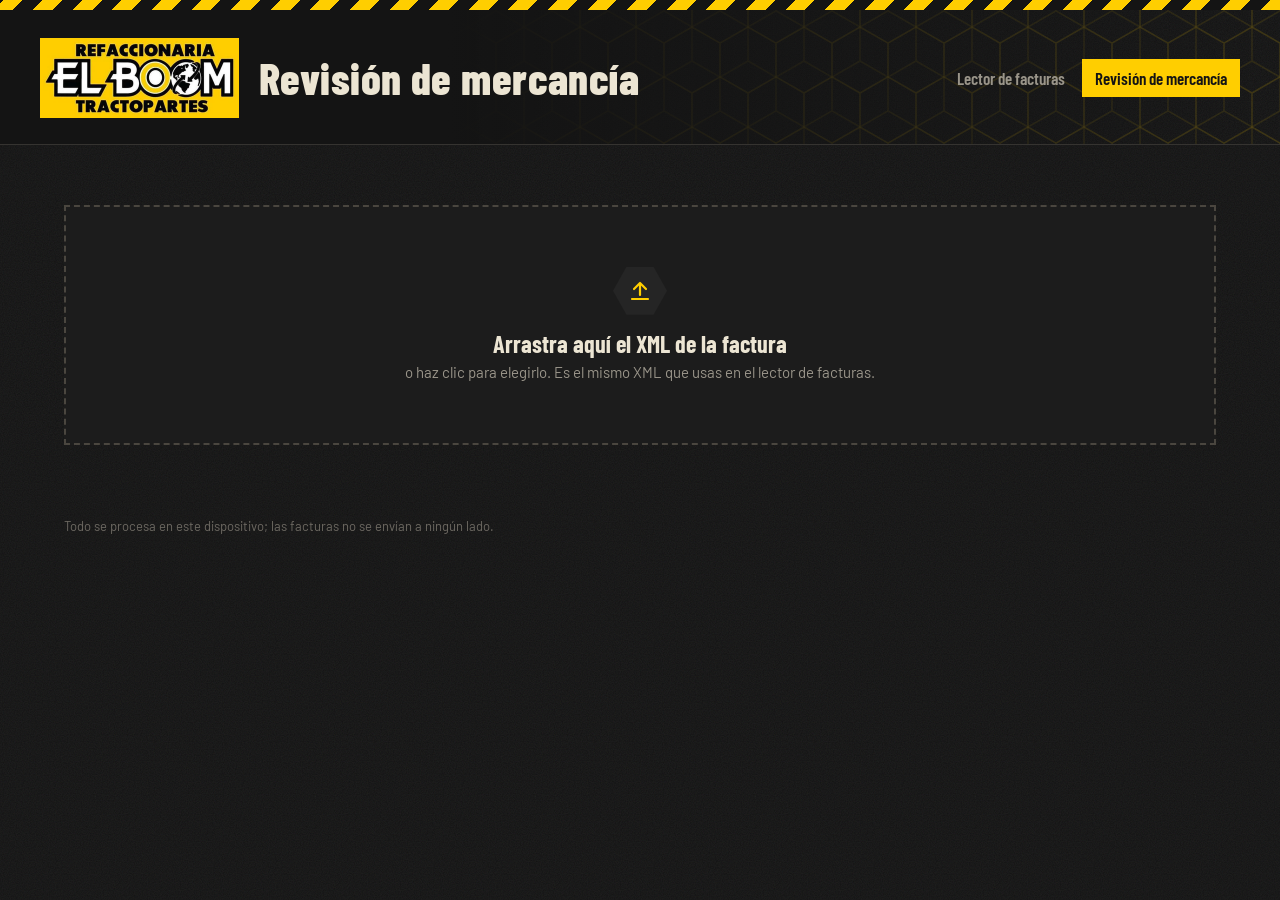
==== recibo.html @ 14dacd0c "Add files via upload" ====
<!DOCTYPE html>
<!--
  Revisión de mercancía | El Boom Tractopartes
  Segunda página de la app: cuenta la mercancía recibida contra la factura XML.
  Comparte estilos y lógica de lectura del CFDI con la página principal.
    - Estilos: css/estilos.css + css/recibo.css
    - Lógica:  js/*.js (se cargan al final, en orden)
-->
<html lang="es">
<head>
<meta charset="UTF-8">
<meta name="viewport" content="width=device-width, initial-scale=1">
<meta name="theme-color" content="#141414">
<link rel="manifest" href="manifest.webmanifest">
<link rel="icon" type="image/png" href="img/favicon.png">
<link rel="apple-touch-icon" href="img/apple-touch-icon.png">
<meta name="apple-mobile-web-app-capable" content="yes">
<meta name="apple-mobile-web-app-title" content="Revisión">
<title>Revisión de mercancía | El Boom Tractopartes</title>
<link rel="preconnect" href="https://fonts.googleapis.com">
<link rel="preconnect" href="https://fonts.gstatic.com" crossorigin>
<link href="https://fonts.googleapis.com/css2?family=Barlow+Condensed:wght@600;700;800&family=Barlow:wght@400;500;600&display=swap" rel="stylesheet">
<link rel="stylesheet" href="css/estilos.css">
<link rel="stylesheet" href="css/recibo.css">
</head>
<body>

<div class="franja" aria-hidden="true"></div>

<header class="cabecera">
  <div class="cabecera-in">
    <div class="marca">
      <img class="logo" src="img/logo-cabecera.png" alt="Refaccionaria El Boom Tractopartes" width="199" height="80">
      <h1>Revisión de mercancía</h1>
    </div>
    <div class="cabecera-der">
      <nav class="menu">
        <a href="index.html">Lector de facturas</a>
        <a href="recibo.html" aria-current="page">Revisión de mercancía</a>
      </nav>
      <button class="btn principal" id="btnInstalar" hidden>Instalar app</button>
    </div>
  </div>
</header>

<main>

  <!-- ============ PASO 1: CARGAR LA FACTURA ============ -->
  <section id="secCargar">
    <label id="zona" class="zona" for="entrada" tabindex="0">
      <div class="icono" aria-hidden="true">
        <svg width="24" height="24" viewBox="0 0 24 24" fill="none" stroke="currentColor" stroke-width="2.2" stroke-linecap="round" stroke-linejoin="round"><path d="M12 16V4M6 10l6-6 6 6M4 20h16"/></svg>
      </div>
      <div>
        <strong>Arrastra aquí el XML de la factura</strong><br>
        <span>o haz clic para elegirlo. Es el mismo XML que usas en el lector de facturas.</span>
      </div>
      <input type="file" id="entrada" accept=".xml,text/xml,application/xml" hidden>
    </label>
    <div id="avisos" class="avisos"></div>

    <!-- Revisiones empezadas que se pueden continuar -->
    <div id="pendientes" hidden>
      <div class="titulo"><div class="num">•</div><h2>Revisiones sin terminar</h2></div>
      <p class="nota">Puedes continuar donde te quedaste, aunque hayas cerrado la app.</p>
      <div id="listaPendientes" class="facturas"></div>
    </div>
  </section>

  <!-- ============ PASO 2: CONTAR ============ -->
  <section id="secContar" hidden>

    <!-- Datos de la factura y avance -->
    <div class="encabezado-conteo">
      <div>
        <strong id="provConteo"></strong>
        <span id="datosConteo" class="muted"></span>
      </div>
      <button class="btn discreto" id="btnCerrar">Cerrar revisión</button>
    </div>

    <div class="barra-avance"><div id="avance"></div></div>
    <div id="marcador" class="marcador"></div>

    <!-- Escaneo -->
    <div class="escaneo">
      <label class="campo-escaneo">
        <span class="etiqueta">Escanea o teclea el código</span>
        <input type="text" id="campoCodigo" autocomplete="off" autocapitalize="off"
               autocorrect="off" spellcheck="false" inputmode="text"
               placeholder="Dispara la pistola aquí…">
      </label>
      <button class="btn" id="btnCamara" hidden>Usar cámara</button>
    </div>
    <p id="ultimo" class="ultimo" hidden></p>

    <!-- Cámara -->
    <div id="cajaCamara" class="caja-camara" hidden>
      <video id="video" playsinline muted></video>
      <div class="mira" aria-hidden="true"></div>
      <button class="btn" id="btnApagarCamara">Apagar cámara</button>
    </div>

    <!-- Filtros y lista de artículos -->
    <div class="filtros" role="group" aria-label="Filtrar artículos">
      <button class="chip-filtro activo" data-filtro="todas">Todas</button>
      <button class="chip-filtro" data-filtro="pendientes">Pendientes</button>
      <button class="chip-filtro" data-filtro="completas">Completas</button>
      <button class="chip-filtro" data-filtro="diferencias">Con diferencia</button>
      <input type="search" id="buscar" placeholder="Buscar código o descripción" aria-label="Buscar artículo">
    </div>

    <div id="listaPartidas" class="partidas"></div>

    <!-- Mercancía que no viene en la factura -->
    <div id="cajaSobrantes" hidden>
      <div class="titulo"><div class="num">!</div><h2>No viene en la factura</h2></div>
      <div id="listaSobrantes" class="partidas"></div>
    </div>

    <div class="acciones-final">
      <button class="btn principal" id="btnReporte">Descargar reporte</button>
      <button class="btn" id="btnCopiarReporte">Copiar reporte</button>
      <button class="btn discreto" id="btnReiniciar">Reiniciar conteo</button>
    </div>
  </section>
</main>

<!-- ============ VENTANA: CÓDIGO NO RECONOCIDO ============ -->
<div id="ventana" class="ventana" hidden role="dialog" aria-modal="true" aria-labelledby="ventanaTitulo">
  <div class="ventana-caja">
    <h2 id="ventanaTitulo">Código no reconocido</h2>
    <p>Leí <strong id="codigoLeido" class="codigo"></strong> y no coincide con ningún artículo de la factura.</p>
    <p class="nota">Elige a qué artículo corresponde y lo recordaré para las próximas facturas de este proveedor.</p>
    <input type="search" id="buscarVentana" placeholder="Buscar artículo…" aria-label="Buscar artículo">
    <div id="opcionesVentana" class="opciones"></div>
    <div class="ventana-botones">
      <button class="btn" id="btnNoEsta">No está en la factura</button>
      <button class="btn discreto" id="btnCancelar">Cancelar</button>
    </div>
  </div>
</div>

<div id="anuncio" class="solo-lector" aria-live="polite"></div>

<footer>Todo se procesa en este dispositivo; las facturas no se envían a ningún lado.</footer>

<!-- El orden importa: cada archivo usa funciones de los anteriores -->
<script src="js/utilidades.js"></script>
<script src="js/campos.js"></script>
<script src="js/cfdi.js"></script>
<script src="js/xlsx.js"></script>
<script src="js/recibo-conteo.js"></script>
<script src="js/recibo-escaner.js"></script>
<script src="js/recibo-app.js"></script>
<script src="js/pwa.js"></script>
</body>
</html>
---- css/estilos.css ----
/* =========================================================
   estilos.css
   Lector de facturas XML | El Boom Tractopartes

   Identidad: negro + amarillo del logo (#FFCE00), hexágonos,
   franja de advertencia y textura grunge sutil.

   Índice:
     1. Variables (colores y tipografías)  ← cambia aquí la paleta
     2. Base y textura
     3. Cabecera (franja, logo, título)
     4. Zona de carga
     5. Secciones y títulos con hexágono
     6. Tarjetas de facturas
     7. Selectores de columnas y "Agregar columna"
     8. Tablas
     9. Resultado y botones
    10. Adaptación a celular
   ========================================================= */

/* ---------- 1. Variables ---------- */
:root {
  --negro: #141414;
  --panel: #1c1c1c;
  --panel-2: #252525;
  --linea: #353330;
  --oro: #FFCE00;         /* amarillo del logo */
  --oro-claro: #FFDD55;
  --hueso: #ECE5D3;
  --gris: #9A958A;
  --rojo: #E0664F;
  --azul: #7FA7C4;
  --verde: #8DBB5A;
  --display: "Barlow Condensed", "Arial Narrow", "Roboto Condensed", sans-serif;
  --texto: "Barlow", "Segoe UI", Arial, sans-serif;
}
/* ---------- 2. Base y textura ---------- */
* { box-sizing: border-box; }
html, body { margin: 0; }
body {
  background: var(--negro);
  color: var(--hueso);
  font-family: var(--texto);
  font-size: 15px;
  line-height: 1.45;
  min-height: 100vh;
}
/* textura grunge sutil */
body::before {
  content: "";
  position: fixed; inset: 0;
  pointer-events: none;
  opacity: .07;
  background-image: url("data:image/svg+xml,%3Csvg xmlns='http://www.w3.org/2000/svg' width='220' height='220'%3E%3Cfilter id='n'%3E%3CfeTurbulence type='fractalNoise' baseFrequency='.85' numOctaves='3' stitchTiles='stitch'/%3E%3C/filter%3E%3Crect width='100%25' height='100%25' filter='url(%23n)'/%3E%3C/svg%3E");
  z-index: 0;
}
body > * { position: relative; z-index: 1; }
:focus-visible { outline: 3px solid var(--oro-claro); outline-offset: 2px; }
[hidden] { display: none !important; }

/* ---------- 3. Cabecera ---------- */
/* franja de advertencia */
.franja {
  height: 10px;
  background: repeating-linear-gradient(-45deg, var(--oro) 0 14px, var(--negro) 14px 28px);
}

/* cabecera */
.cabecera {
  padding: 28px 24px 26px;
  border-bottom: 1px solid var(--linea);
  background:
    linear-gradient(90deg, var(--negro) 35%, transparent),
    url("data:image/svg+xml,%3Csvg xmlns='http://www.w3.org/2000/svg' width='56' height='100'%3E%3Cpath d='M28 66L0 50L0 16L28 0L56 16L56 50L28 66L28 100' fill='none' stroke='%23FFCE00' stroke-opacity='.16' stroke-width='1.5'/%3E%3Cpath d='M28 0L28 34L0 50L0 84L28 100L56 84L56 50L28 34' fill='none' stroke='%23FFCE00' stroke-opacity='.1' stroke-width='1.5'/%3E%3C/svg%3E") right center / 56px 100px repeat;
}
.cabecera-in { max-width: 1200px; margin: 0 auto; display: flex; flex-wrap: wrap; align-items: center; gap: 18px 32px; justify-content: space-between; }
.marca { display: flex; align-items: center; gap: 20px; flex-wrap: wrap; }
.hex {
  width: 64px; height: 56px;
  background: var(--oro);
  clip-path: polygon(25% 0, 75% 0, 100% 50%, 75% 100%, 25% 100%, 0 50%);
  display: grid; place-items: center;
  font-family: var(--display); font-weight: 800; font-size: 34px; color: var(--negro);
}
.logo { display: block; height: 80px; width: auto; }
.cabecera-der { display: flex; align-items: center; gap: 16px; flex-wrap: wrap; }
.empresa { margin: 0; font-family: var(--display); font-weight: 600; font-size: 17px; color: var(--oro); letter-spacing: .02em; }
h1 { margin: 0; font-family: var(--display); font-weight: 800; font-size: clamp(30px, 5vw, 44px); line-height: 1; letter-spacing: .01em; }
.lema { margin: 0; max-width: 40ch; color: var(--gris); }

main { max-width: 1200px; margin: 0 auto; padding: 26px 24px 60px; }

/* ---------- 4. Zona de carga ---------- */
.zona {
  display: flex; flex-direction: column; align-items: center; justify-content: center; gap: 6px;
  min-height: 240px;
  border: 2px dashed #4a463f;
  background: var(--panel);
  cursor: pointer;
  text-align: center;
  padding: 28px;
  transition: border-color .15s, background .15s;
}
.zona:hover, .zona.encima { border-color: var(--oro); background: #221f17; }
.zona .icono { width: 54px; height: 48px; background: var(--panel-2); clip-path: polygon(25% 0, 75% 0, 100% 50%, 75% 100%, 25% 100%, 0 50%); display: grid; place-items: center; color: var(--oro); margin-bottom: 6px; }
.zona strong { font-family: var(--display); font-size: 24px; font-weight: 700; }
.zona span { color: var(--gris); }
.zona.compacta { min-height: 0; flex-direction: row; gap: 12px; padding: 14px 18px; justify-content: flex-start; text-align: left; }
.zona.compacta .icono { width: 36px; height: 32px; margin: 0; }
.zona.compacta .icono svg { width: 18px; height: 18px; }
.zona.compacta strong { font-size: 18px; }

.avisos { margin-top: 12px; display: grid; gap: 6px; }
.aviso { border-left: 4px solid var(--rojo); background: #2a1c19; padding: 8px 12px; font-size: 14px; }

/* ---------- 5. Secciones ---------- */
section { margin-top: 34px; }
.titulo { display: flex; align-items: center; gap: 12px; margin: 0 0 14px; }
.titulo .num {
  width: 34px; height: 30px; flex: none;
  background: var(--oro); color: var(--negro);
  clip-path: polygon(25% 0, 75% 0, 100% 50%, 75% 100%, 25% 100%, 0 50%);
  display: grid; place-items: center;
  font-family: var(--display); font-weight: 800; font-size: 18px;
}
.titulo h2 { margin: 0; font-family: var(--display); font-weight: 700; font-size: 26px; line-height: 1.1; }
.nota { margin: -6px 0 14px; color: var(--gris); font-size: 14px; }

/* ---------- 6. Tarjetas de facturas ---------- */
.facturas { display: flex; gap: 12px; overflow-x: auto; padding-bottom: 6px; }
.factura { position: relative; flex: 0 0 250px; }
.factura-sel {
  width: 100%; height: 100%;
  text-align: left; font: inherit; color: inherit;
  background: var(--panel); border: 1px solid var(--linea); border-top: 4px solid var(--linea);
  padding: 12px 34px 12px 14px; cursor: pointer;
  display: flex; flex-direction: column; gap: 2px;
}
.factura-sel:hover { border-top-color: #6b5a26; }
.factura.activa .factura-sel { border-top-color: var(--oro); background: #211e17; }
.factura-sel strong { font-family: var(--display); font-size: 18px; line-height: 1.15; }
.factura-sel span { color: var(--gris); font-size: 13px; }
.factura-sel .cuenta { color: var(--oro-claro); font-weight: 600; margin-top: 4px; }
.quitar {
  position: absolute; top: 8px; right: 6px;
  width: 26px; height: 26px; border: 0; background: transparent; color: var(--gris);
  font-size: 20px; line-height: 1; cursor: pointer;
}
.quitar:hover { color: var(--rojo); }

/* ---------- 7. Selectores de columnas ---------- */
.selectores { display: grid; grid-template-columns: repeat(auto-fill, minmax(230px, 1fr)); gap: 12px; margin-bottom: 12px; }
.selector { background: var(--panel); border: 1px solid var(--linea); border-left: 5px solid var(--c); padding: 12px; display: block; }
.chip { display: inline-block; background: var(--c); color: var(--negro); font-weight: 600; font-size: 13px; padding: 1px 8px; }
.selector select {
  display: block; width: 100%; margin-top: 8px;
  background: var(--panel-2); color: var(--hueso);
  border: 1px solid #45423c; padding: 9px 10px; font: inherit;
}
/* cabecera de cada columna: nombre + botón quitar */
.selector-cab { display: flex; align-items: center; justify-content: space-between; gap: 8px; }
.quitar-campo {
  width: 26px; height: 26px; border: 0; background: transparent; color: var(--gris);
  font-size: 20px; line-height: 1; cursor: pointer;
}
.quitar-campo:hover { color: var(--rojo); }
.quitar-campo:disabled { opacity: .25; cursor: not-allowed; }

/* tarjeta para agregar columna */
.selector.agregar { border: 2px dashed #4a463f; background: transparent; }
.agregar-titulo { font-family: var(--display); font-weight: 700; font-size: 17px; color: var(--oro); }
.agregar-fila { display: flex; gap: 8px; margin-top: 8px; }
.agregar-fila select { margin-top: 0; flex: 1; min-width: 0; }
.agregar-fila .btn { padding: 8px 12px; }

.check { display: flex; align-items: center; gap: 10px; margin: 4px 0 14px; cursor: pointer; font-size: 14px; }
.check input { width: 18px; height: 18px; accent-color: var(--oro); }
.check small { color: var(--gris); }

/* ---------- 8. Tablas ---------- */
.tabla-caja { overflow: auto; max-height: 420px; border: 1px solid var(--linea); background: var(--panel); }
.tabla-caja.alta { max-height: 560px; }
table { border-collapse: collapse; width: 100%; font-size: 14px; }
th {
  position: sticky; top: 0; z-index: 1;
  background: var(--panel-2); color: var(--hueso);
  text-align: left; font-family: var(--display); font-weight: 600; font-size: 15px;
  padding: 8px 12px; white-space: nowrap; vertical-align: bottom;
  border-bottom: 2px solid var(--oro);
}
th .chip { display: block; width: fit-content; margin-bottom: 4px; font-family: var(--texto); font-size: 12px; }
td { padding: 7px 12px; border-top: 1px solid #2b2926; vertical-align: top; }
tbody tr:hover td { background-color: rgba(255,255,255,.03); }
.num-col { text-align: right; font-variant-numeric: tabular-nums; white-space: nowrap; }
.idx { color: #6d6962; text-align: right; width: 44px; }
.codigo { font-weight: 600; white-space: nowrap; color: var(--oro-claro); }
.malo { color: var(--rojo); font-weight: 600; }
.muted { color: var(--gris); }

/* ---------- 9. Resultado y botones ---------- */
.barra { display: flex; flex-wrap: wrap; align-items: center; justify-content: space-between; gap: 12px; margin-bottom: 12px; }
.total { font-family: var(--display); font-size: 22px; font-weight: 700; }
.total span { font-family: var(--texto); font-size: 14px; font-weight: 400; color: var(--gris); margin-left: 6px; }
.acciones { display: flex; flex-wrap: wrap; align-items: center; gap: 8px; }
.btn {
  font: 600 15px var(--texto);
  padding: 10px 16px; border: 1px solid #4a463f; background: var(--panel); color: var(--hueso); cursor: pointer;
}
.btn:hover { border-color: var(--oro); }
.btn.principal { background: var(--oro); border-color: var(--oro); color: var(--negro); }
.btn.principal:hover { background: var(--oro-claro); }
.btn.discreto { background: transparent; border-color: transparent; color: var(--gris); }
.btn.discreto:hover { color: var(--rojo); }
.alerta { border-left: 4px solid var(--oro); background: #241f12; padding: 8px 12px; margin-bottom: 12px; font-size: 14px; }

footer { max-width: 1200px; margin: 0 auto; padding: 0 24px 30px; color: #6d6962; font-size: 13px; }

/* ---------- 10. Celular ---------- */
@media (max-width: 760px) {
  .logo { height: 60px; }
  
  .cabecera, main { padding-left: 16px; padding-right: 16px; }
}
@media (prefers-reduced-motion: reduce) { * { transition: none !important; } }

/* casilla dentro de la barra de acciones */
.check.en-barra { margin: 0 8px 0 0; }

/* columnas calculadas: en lugar de selector muestran cómo se calculan */
.calculado-nota { margin: 8px 0 0; font-size: 13px; color: var(--gris); line-height: 1.35; }

/* =========================================================
   Acomodar columnas arrastrando (ver js/ordenar.js)
   ========================================================= */

/* asa: nombre de la columna con puntitos; de aquí se arrastra */
.asa {
  display: flex; align-items: center; gap: 8px;
  background: transparent; border: 0; color: inherit; font: inherit;
  padding: 4px 8px 4px 0; margin: -4px 0;
  cursor: grab;
  touch-action: none;          /* en celular, arrastrar no mueve la página */
}
.grip {
  width: 10px; height: 16px; flex: none;
  background-image: radial-gradient(circle, #8a857b 1.4px, transparent 1.7px);
  background-size: 5px 5.33px;
}
.asa:hover .grip, .asa:focus-visible .grip {
  background-image: radial-gradient(circle, var(--oro) 1.4px, transparent 1.7px);
}

/* lugar que ocupará la tarjeta mientras se arrastra */
.selector.hueco { opacity: .35; border-style: dashed; }

/* copia de la tarjeta que sigue al puntero */
.selector.fantasma {
  position: fixed; z-index: 50; margin: 0;
  pointer-events: none;
  background: var(--panel-2);
  box-shadow: 0 16px 34px rgba(0, 0, 0, .6);
  transform: rotate(-1.5deg) scale(1.03);
}
body.arrastrando, body.arrastrando * { cursor: grabbing !important; user-select: none; }

/* texto solo para lectores de pantalla */
.solo-lector {
  position: absolute; width: 1px; height: 1px; overflow: hidden;
  clip: rect(0 0 0 0); white-space: nowrap;
}

/* insignia en la tarjeta de factura (ej. "Nota de crédito") */
.insignia {
  display: inline-block; margin-left: 6px; padding: 0 6px;
  background: var(--rojo); color: var(--negro);
  font-size: 11px; font-weight: 600; text-transform: uppercase; letter-spacing: .03em;
}
---- css/recibo.css ----
/* =========================================================
   recibo.css
   Estilos de la página "Revisión de mercancía".
   Complementa a estilos.css (colores y tipografías vienen de ahí).

   Pensado para usarse de pie en el almacén: textos grandes,
   botones amplios y colores que se distinguen de un vistazo.
   ========================================================= */

/* ---------- menú entre páginas ---------- */
.menu { display: flex; gap: 4px; flex-wrap: wrap; }
.menu a {
  color: var(--gris); text-decoration: none;
  font-family: var(--display); font-size: 17px; font-weight: 600;
  padding: 6px 12px; border: 1px solid transparent;
}
.menu a:hover { color: var(--hueso); border-color: var(--linea); }
.menu a[aria-current] { color: var(--negro); background: var(--oro); }

/* ---------- encabezado del conteo ---------- */
.encabezado-conteo {
  display: flex; flex-wrap: wrap; align-items: center; justify-content: space-between;
  gap: 10px; margin-bottom: 10px;
}
.encabezado-conteo strong { font-family: var(--display); font-size: 24px; display: block; }
.encabezado-conteo .muted { font-size: 14px; }

/* ---------- avance ---------- */
.barra-avance { height: 12px; background: var(--panel-2); border: 1px solid var(--linea); }
.barra-avance > div { height: 100%; width: 0; background: var(--oro); transition: width .25s; }

.marcador { display: flex; flex-wrap: wrap; gap: 10px 22px; margin: 10px 0 18px; }
.marcador div { line-height: 1.15; }
.marcador b { display: block; font-family: var(--display); font-size: 26px; font-weight: 700; }
.marcador span { font-size: 13px; color: var(--gris); text-transform: uppercase; letter-spacing: .04em; }
.marcador .falta b { color: var(--rojo); }
.marcador .sobra b { color: #E39B5A; }
.marcador .listo b { color: var(--verde); }

/* ---------- escaneo ---------- */
.escaneo { display: flex; gap: 10px; align-items: flex-end; flex-wrap: wrap; margin-bottom: 8px; }
.campo-escaneo { flex: 1 1 320px; }
.campo-escaneo .etiqueta {
  display: block; font-size: 13px; color: var(--gris);
  text-transform: uppercase; letter-spacing: .04em; margin-bottom: 4px;
}
#campoCodigo {
  width: 100%; padding: 14px 16px;
  background: var(--panel); color: var(--hueso);
  border: 2px solid var(--oro);
  font-family: var(--display); font-size: 26px; letter-spacing: .04em;
}
#campoCodigo::placeholder { color: #6d6962; letter-spacing: 0; font-size: 20px; }
#btnCamara, #btnApagarCamara { padding: 14px 18px; }

.ultimo { margin: 0 0 12px; font-size: 15px; }
.ultimo.ok { color: var(--verde); }
.ultimo.malo { color: var(--rojo); }

/* ---------- cámara ---------- */
.caja-camara { position: relative; margin-bottom: 14px; background: #000; max-width: 520px; }
.caja-camara video { display: block; width: 100%; max-height: 320px; object-fit: cover; }
.caja-camara .mira {
  position: absolute; left: 10%; right: 10%; top: 35%; height: 30%;
  border: 2px solid var(--oro); box-shadow: 0 0 0 2000px rgba(0, 0, 0, .35);
}
.caja-camara .btn { position: absolute; right: 10px; bottom: 10px; }

/* ---------- filtros ---------- */
.filtros { display: flex; flex-wrap: wrap; gap: 8px; align-items: center; margin-bottom: 12px; }
.chip-filtro {
  background: var(--panel); color: var(--hueso); border: 1px solid var(--linea);
  padding: 8px 14px; font: 600 14px var(--texto); cursor: pointer;
}
.chip-filtro:hover { border-color: var(--oro); }
.chip-filtro.activo { background: var(--oro); border-color: var(--oro); color: var(--negro); }
#buscar, #buscarVentana {
  flex: 1 1 200px; min-width: 0;
  background: var(--panel-2); color: var(--hueso);
  border: 1px solid #45423c; padding: 8px 10px; font: inherit;
}

/* ---------- lista de artículos ---------- */
.partidas { display: grid; gap: 8px; margin-bottom: 22px; }
.partida {
  display: flex; align-items: center; gap: 14px; flex-wrap: wrap;
  background: var(--panel); border: 1px solid var(--linea);
  border-left: 6px solid var(--gris);
  padding: 10px 14px;
}
.partida.pendiente { border-left-color: #55514a; }
.partida.parcial   { border-left-color: var(--oro); }
.partida.completa  { border-left-color: var(--verde); background: #1a1f16; }
.partida.sobra     { border-left-color: #E39B5A; background: #211c14; }
.partida.nueva { animation: destello .6s ease; }
@keyframes destello { from { background: #2c3320; } }

.partida .datos { flex: 1 1 260px; min-width: 0; }
.partida .codigo { font-family: var(--display); font-size: 22px; color: var(--oro-claro); letter-spacing: .02em; }
.partida .desc { font-size: 13px; color: var(--gris); overflow-wrap: anywhere; }
.partida .cuenta {
  font-family: var(--display); font-size: 30px; font-weight: 700;
  min-width: 108px; text-align: right; font-variant-numeric: tabular-nums;
}
.partida .cuenta small { font-size: 18px; color: var(--gris); font-weight: 600; }
.partida.completa .cuenta { color: var(--verde); }
.partida.sobra .cuenta { color: #E39B5A; }
.partida .mas-menos { display: flex; gap: 6px; }
.partida .mas-menos button {
  width: 46px; height: 46px;
  background: var(--panel-2); color: var(--hueso); border: 1px solid #45423c;
  font: 700 24px var(--texto); line-height: 1; cursor: pointer;
}
.partida .mas-menos button:hover { border-color: var(--oro); }
.vacio { color: var(--gris); padding: 18px; text-align: center; border: 1px dashed var(--linea); }

.acciones-final { display: flex; flex-wrap: wrap; gap: 8px; margin-bottom: 30px; }

/* ---------- ventana de código no reconocido ---------- */
.ventana {
  position: fixed; inset: 0; z-index: 60;
  background: rgba(0, 0, 0, .72);
  display: flex; align-items: center; justify-content: center; padding: 16px;
}
.ventana-caja {
  background: var(--panel); border: 1px solid var(--linea); border-top: 5px solid var(--rojo);
  padding: 20px; width: min(620px, 100%); max-height: 88vh; overflow: auto;
}
.ventana-caja h2 { font-family: var(--display); font-size: 26px; margin: 0 0 10px; }
.ventana-caja p { margin: 0 0 10px; }
.ventana-caja .codigo { font-family: var(--display); font-size: 22px; color: var(--oro-claro); }
.opciones { display: grid; gap: 6px; margin: 12px 0; max-height: 40vh; overflow: auto; }
.opciones button {
  text-align: left; background: var(--panel-2); color: var(--hueso);
  border: 1px solid #45423c; padding: 10px 12px; font: inherit; cursor: pointer;
}
.opciones button:hover { border-color: var(--oro); }
.opciones .cod { font-family: var(--display); font-size: 18px; color: var(--oro-claro); }
.opciones .det { font-size: 13px; color: var(--gris); }
.ventana-botones { display: flex; gap: 8px; flex-wrap: wrap; }

/* ---------- celular ---------- */
@media (max-width: 620px) {
  .partida .cuenta { min-width: 84px; font-size: 26px; }
  .partida .mas-menos button { width: 52px; height: 52px; }
  .marcador b { font-size: 22px; }
  .menu a { font-size: 15px; padding: 5px 9px; }
}
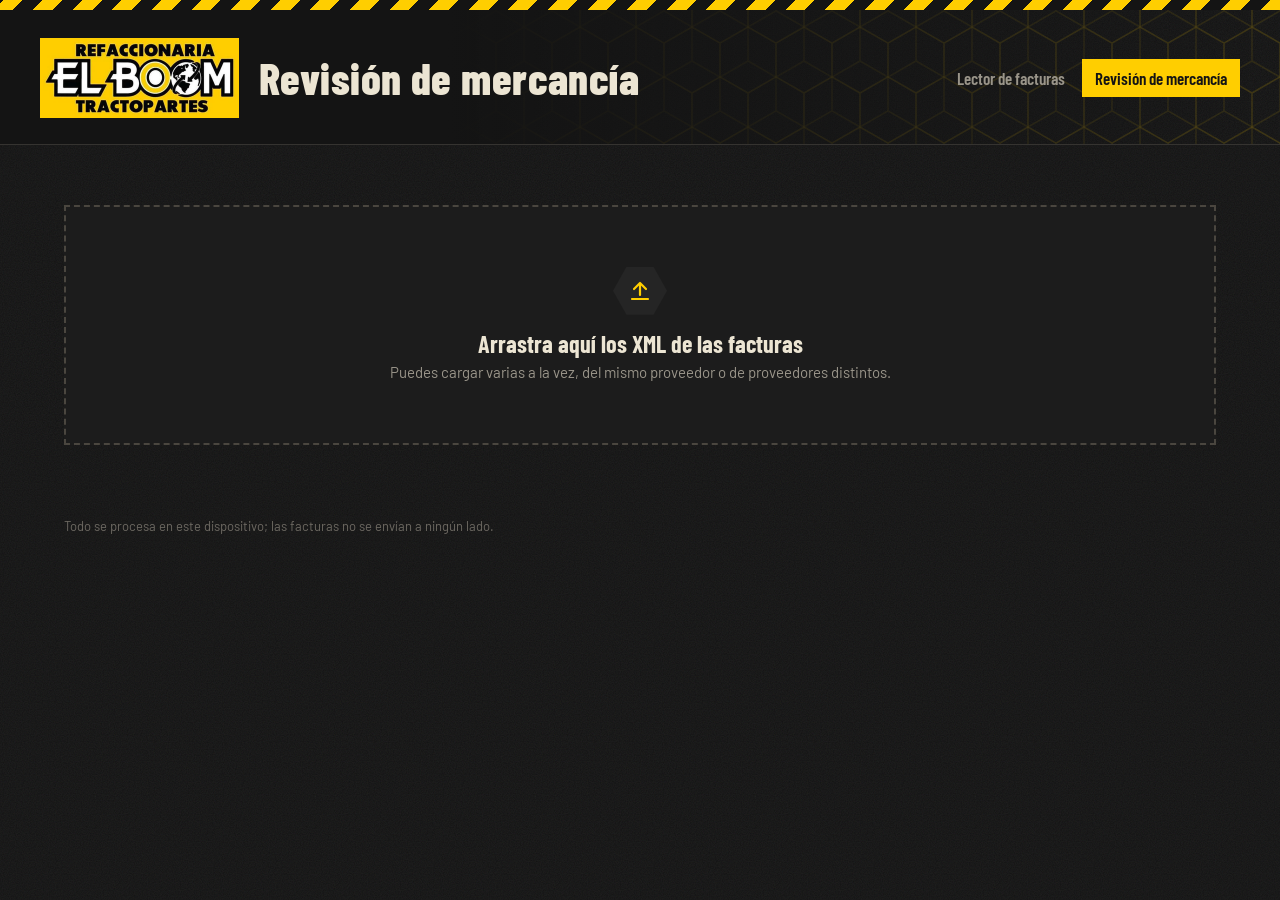
==== commit 62ce4648: "Add files via upload" ====
--- a/recibo.html
+++ b/recibo.html
@@ -52,10 +52,10 @@
         <svg width="24" height="24" viewBox="0 0 24 24" fill="none" stroke="currentColor" stroke-width="2.2" stroke-linecap="round" stroke-linejoin="round"><path d="M12 16V4M6 10l6-6 6 6M4 20h16"/></svg>
       </div>
       <div>
-        <strong>Arrastra aquí el XML de la factura</strong><br>
-        <span>o haz clic para elegirlo. Es el mismo XML que usas en el lector de facturas.</span>
-      </div>
-      <input type="file" id="entrada" accept=".xml,text/xml,application/xml" hidden>
+        <strong>Arrastra aquí los XML de las facturas</strong><br>
+        <span>Puedes cargar varias a la vez, del mismo proveedor o de proveedores distintos.</span>
+      </div>
+      <input type="file" id="entrada" accept=".xml,text/xml,application/xml" multiple hidden>
     </label>
     <div id="avisos" class="avisos"></div>
 
@@ -67,7 +67,19 @@
     </div>
   </section>
 
-  <!-- ============ PASO 2: CONTAR ============ -->
+  <!-- ============ PASO 2: REVISAR LAS COLUMNAS DE LA FACTURA ============ -->
+  <section id="secColumnas" hidden>
+    <div class="titulo"><div class="num">2</div><h2 id="tituloColumnas">Columnas de la factura</h2></div>
+    <p class="nota" id="notaColumnas">Revisa que cada dato venga de la columna correcta. Se recuerda para las próximas facturas de este proveedor.</p>
+    <div id="selectoresRecibo" class="selectores"></div>
+    <div class="tabla-caja"><table id="tablaVista"></table></div>
+    <div class="acciones-final">
+      <button class="btn principal" id="btnUsarColumnas">Usar estas columnas</button>
+      <button class="btn discreto" id="btnOmitirFactura">Omitir esta factura</button>
+    </div>
+  </section>
+
+  <!-- ============ PASO 3: CONTAR ============ -->
   <section id="secContar" hidden>
 
     <!-- Datos de la factura y avance -->
@@ -76,8 +88,14 @@
         <strong id="provConteo"></strong>
         <span id="datosConteo" class="muted"></span>
       </div>
-      <button class="btn discreto" id="btnCerrar">Cerrar revisión</button>
-    </div>
+      <div class="acciones-conteo">
+        <button class="btn" id="btnAgregarFactura">+ Agregar factura</button>
+        <button class="btn discreto" id="btnCerrar">Cerrar revisión</button>
+        <input type="file" id="entradaMas" accept=".xml,text/xml,application/xml" multiple hidden>
+      </div>
+    </div>
+    <div id="avisosConteo" class="avisos"></div>
+    <div id="listaFacturasConteo" class="facturas-conteo"></div>
 
     <div class="barra-avance"><div id="avance"></div></div>
     <div id="marcador" class="marcador"></div>
@@ -90,16 +108,8 @@
                autocorrect="off" spellcheck="false" inputmode="text"
                placeholder="Dispara la pistola aquí…">
       </label>
-      <button class="btn" id="btnCamara" hidden>Usar cámara</button>
     </div>
     <p id="ultimo" class="ultimo" hidden></p>
-
-    <!-- Cámara -->
-    <div id="cajaCamara" class="caja-camara" hidden>
-      <video id="video" playsinline muted></video>
-      <div class="mira" aria-hidden="true"></div>
-      <button class="btn" id="btnApagarCamara">Apagar cámara</button>
-    </div>
 
     <!-- Filtros y lista de artículos -->
     <div class="filtros" role="group" aria-label="Filtrar artículos">
@@ -110,6 +120,7 @@
       <input type="search" id="buscar" placeholder="Buscar código o descripción" aria-label="Buscar artículo">
     </div>
 
+    <p class="nota">Toca un artículo de la lista para anotar cuántas piezas llegaron, sin escanear.</p>
     <div id="listaPartidas" class="partidas"></div>
 
     <!-- Mercancía que no viene en la factura -->
@@ -119,7 +130,8 @@
     </div>
 
     <div class="acciones-final">
-      <button class="btn principal" id="btnReporte">Descargar reporte</button>
+      <button class="btn principal" id="btnPdf">Descargar reporte PDF</button>
+      <button class="btn" id="btnReporte">Descargar Excel</button>
       <button class="btn" id="btnCopiarReporte">Copiar reporte</button>
       <button class="btn discreto" id="btnReiniciar">Reiniciar conteo</button>
     </div>
@@ -141,6 +153,66 @@
   </div>
 </div>
 
+<!-- ============ VENTANA: CUÁNTAS PIEZAS LLEGARON ============ -->
+<div id="ventanaCantidad" class="ventana" hidden role="dialog" aria-modal="true" aria-labelledby="tituloCantidad">
+  <div class="ventana-caja cantidad">
+    <h2 id="tituloCantidad">¿Cuántas piezas llegaron?</h2>
+    <div class="art-info">
+      <div class="codigo" id="cantCodigo"></div>
+      <div class="desc" id="cantDesc"></div>
+      <div class="etiqueta-factura" id="cantFact"></div>
+    </div>
+    <div class="art-cifras">
+      <div><b id="cantFactura">0</b><span>De factura</span></div>
+      <div><b id="cantYa">0</b><span>Ya contadas</span></div>
+      <div class="falta"><b id="cantFaltan">0</b><span>Faltan</span></div>
+    </div>
+    <div class="teclado">
+      <button class="btn" id="btnMenosCant" aria-label="Quitar una pieza">−</button>
+      <input type="number" id="campoCantidad" min="0" step="1" inputmode="numeric" aria-label="Piezas que llegaron">
+      <button class="btn" id="btnMasCant" aria-label="Agregar una pieza">+</button>
+    </div>
+    <div class="ventana-botones">
+      <button class="btn principal" id="btnConfirmarCant">Agregar al conteo</button>
+      <button class="btn discreto" id="btnCancelarCant">Cancelar</button>
+    </div>
+  </div>
+</div>
+
+<!-- ============ VENTANA: ¿DE QUÉ FACTURA? ============ -->
+<div id="ventanaFactura" class="ventana" hidden role="dialog" aria-modal="true" aria-labelledby="tituloFactura">
+  <div class="ventana-caja">
+    <h2 id="tituloFactura">¿De qué factura es?</h2>
+    <div class="art-info">
+      <div class="codigo" id="dupCodigo"></div>
+      <div class="desc" id="dupDesc"></div>
+    </div>
+    <p class="nota">Este artículo viene en más de una factura de la revisión. Elige a cuál se le carga.</p>
+    <div id="opcionesFactura" class="opciones"></div>
+    <div class="ventana-botones">
+      <button class="btn discreto" id="btnCancelarFactura">Cancelar</button>
+    </div>
+  </div>
+</div>
+
+<!-- ============ VENTANA: NOTA DEL ARTÍCULO ============ -->
+<div id="ventanaNota" class="ventana" hidden role="dialog" aria-modal="true" aria-labelledby="tituloNota">
+  <div class="ventana-caja">
+    <h2 id="tituloNota">Nota del artículo</h2>
+    <div class="art-info">
+      <div class="codigo" id="notaCodigo"></div>
+      <div class="desc" id="notaDesc"></div>
+    </div>
+    <p class="nota">Escribe qué pasó con este artículo. La nota sale en el reporte.</p>
+    <textarea id="campoNota" rows="3" placeholder="Ej.: llegaron 3 piezas dañadas, el resto queda pendiente"></textarea>
+    <div class="ventana-botones">
+      <button class="btn principal" id="btnGuardarNota">Guardar nota</button>
+      <button class="btn" id="btnBorrarNota">Quitar nota</button>
+      <button class="btn discreto" id="btnCancelarNota">Cancelar</button>
+    </div>
+  </div>
+</div>
+
 <div id="anuncio" class="solo-lector" aria-live="polite"></div>
 
 <footer>Todo se procesa en este dispositivo; las facturas no se envían a ningún lado.</footer>
@@ -150,8 +222,10 @@
 <script src="js/campos.js"></script>
 <script src="js/cfdi.js"></script>
 <script src="js/xlsx.js"></script>
+<script src="js/pdf.js"></script>
 <script src="js/recibo-conteo.js"></script>
 <script src="js/recibo-escaner.js"></script>
+<script src="js/recibo-reporte.js"></script>
 <script src="js/recibo-app.js"></script>
 <script src="js/pwa.js"></script>
 </body>
--- a/css/estilos.css
+++ b/css/estilos.css
@@ -275,3 +275,42 @@
   background: var(--rojo); color: var(--negro);
   font-size: 11px; font-weight: 600; text-transform: uppercase; letter-spacing: .03em;
 }
+
+/* =========================================================
+   Facturas en dólares: tipo de cambio (ver app.js)
+   ========================================================= */
+.caja-tc {
+  background: var(--panel); border: 1px solid var(--linea); border-left: 5px solid var(--verde);
+  padding: 14px; margin-bottom: 14px;
+}
+.tc-titulo { display: flex; flex-wrap: wrap; align-items: center; gap: 8px 12px; margin-bottom: 12px; }
+.tc-titulo strong { font-family: var(--display); font-size: 20px; }
+.tc-titulo .muted { color: var(--gris); font-size: 14px; }
+.insignia-moneda {
+  background: var(--verde); color: var(--negro);
+  font-weight: 700; font-size: 12px; letter-spacing: .04em; padding: 2px 8px;
+}
+.tc-campos { display: flex; flex-wrap: wrap; align-items: flex-end; gap: 12px; }
+.tc-campos label { display: block; }
+.tc-campos label span {
+  display: block; font-size: 12px; color: var(--gris);
+  text-transform: uppercase; letter-spacing: .04em; margin-bottom: 4px;
+}
+.tc-campos input {
+  width: 160px; max-width: 100%;
+  background: var(--panel-2); color: var(--hueso); border: 1px solid #45423c;
+  padding: 10px; font-family: var(--display); font-size: 22px;
+}
+.tc-resultado { padding-left: 12px; border-left: 2px solid var(--linea); }
+.tc-resultado span {
+  display: block; font-size: 12px; color: var(--gris);
+  text-transform: uppercase; letter-spacing: .04em; margin-bottom: 4px;
+}
+.tc-resultado input {
+  width: 170px; background: var(--panel-2); color: var(--verde);
+  border: 2px solid var(--verde); padding: 8px 10px;
+  font-family: var(--display); font-size: 28px;
+}
+
+/* etiqueta de moneda en la tarjeta de la factura */
+.insignia.usd { background: var(--verde); }
--- a/css/recibo.css
+++ b/css/recibo.css
@@ -51,20 +51,10 @@
   font-family: var(--display); font-size: 26px; letter-spacing: .04em;
 }
 #campoCodigo::placeholder { color: #6d6962; letter-spacing: 0; font-size: 20px; }
-#btnCamara, #btnApagarCamara { padding: 14px 18px; }
 
 .ultimo { margin: 0 0 12px; font-size: 15px; }
 .ultimo.ok { color: var(--verde); }
 .ultimo.malo { color: var(--rojo); }
-
-/* ---------- cámara ---------- */
-.caja-camara { position: relative; margin-bottom: 14px; background: #000; max-width: 520px; }
-.caja-camara video { display: block; width: 100%; max-height: 320px; object-fit: cover; }
-.caja-camara .mira {
-  position: absolute; left: 10%; right: 10%; top: 35%; height: 30%;
-  border: 2px solid var(--oro); box-shadow: 0 0 0 2000px rgba(0, 0, 0, .35);
-}
-.caja-camara .btn { position: absolute; right: 10px; bottom: 10px; }
 
 /* ---------- filtros ---------- */
 .filtros { display: flex; flex-wrap: wrap; gap: 8px; align-items: center; margin-bottom: 12px; }
@@ -95,8 +85,19 @@
 .partida.nueva { animation: destello .6s ease; }
 @keyframes destello { from { background: #2c3320; } }
 
-.partida .datos { flex: 1 1 260px; min-width: 0; }
+/* Los datos del artículo son un botón: al tocarlo se anota la cantidad
+   sin necesidad de escanear ni teclear el código. */
+.partida .datos {
+  flex: 1 1 260px; min-width: 0;
+  display: block; text-align: left;
+  background: transparent; border: 1px solid transparent; color: inherit; font: inherit;
+  padding: 6px 8px; margin: -6px -8px; cursor: pointer;
+}
+.partida .datos > span { display: block; }
+.partida .datos > span.etiqueta-factura { display: inline-block; }
+.partida .datos:hover { border-color: var(--oro); background: rgba(255, 206, 0, .06); }
 .partida .codigo { font-family: var(--display); font-size: 22px; color: var(--oro-claro); letter-spacing: .02em; }
+.partida .datos:hover .codigo { color: var(--oro); }
 .partida .desc { font-size: 13px; color: var(--gris); overflow-wrap: anywhere; }
 .partida .cuenta {
   font-family: var(--display); font-size: 30px; font-weight: 700;
@@ -139,10 +140,78 @@
 .opciones .det { font-size: 13px; color: var(--gris); }
 .ventana-botones { display: flex; gap: 8px; flex-wrap: wrap; }
 
+/* ---------- facturas cargadas en el conteo ---------- */
+.acciones-conteo { display: flex; gap: 8px; flex-wrap: wrap; }
+
+.facturas-conteo { display: flex; gap: 8px; overflow-x: auto; padding-bottom: 6px; margin-bottom: 14px; }
+.chip-factura { position: relative; flex: 0 0 auto; }
+.chip-factura > button:first-child {
+  background: var(--panel); color: var(--hueso);
+  border: 1px solid var(--linea); border-top: 4px solid var(--linea);
+  padding: 8px 30px 8px 12px; cursor: pointer; text-align: left;
+  display: flex; flex-direction: column; gap: 1px; min-width: 150px;
+}
+.chip-factura.todas > button:first-child { padding-right: 12px; min-width: 0; }
+.chip-factura > button:first-child:hover { border-top-color: #6b5a26; }
+.chip-factura.activo > button:first-child { border-top-color: var(--oro); background: #211e17; }
+.chip-factura b { font-family: var(--display); font-size: 17px; }
+.chip-factura span { font-size: 12px; color: var(--gris); }
+.chip-factura .cifras { color: var(--oro-claro); font-weight: 600; }
+.chip-factura .quitar { top: 2px; right: 2px; }
+.chip-factura .columnas-btn {
+  position: absolute; bottom: 4px; right: 4px;
+  width: 22px; height: 22px; padding: 0;
+  background: transparent; border: 0; color: var(--gris);
+  font-size: 12px; line-height: 1; cursor: pointer;
+}
+.chip-factura .columnas-btn:hover { color: var(--oro); }
+
+/* etiqueta con la factura de un artículo */
+.etiqueta-factura {
+  display: inline-block; margin-top: 4px; padding: 0 6px;
+  background: var(--panel-2); border-left: 3px solid var(--oro);
+  font-size: 12px; color: var(--gris);
+}
+
+/* ---------- nota del artículo ---------- */
+.nota-art {
+  margin-top: 4px; padding-left: 8px;
+  border-left: 3px solid var(--azul);
+  font-size: 13px; color: var(--hueso); overflow-wrap: anywhere;
+}
+.nota-btn { font-size: 18px !important; color: var(--gris) !important; }
+.nota-btn.con-nota { color: var(--azul) !important; border-color: var(--azul) !important; }
+
+/* ---------- ventana de cantidad ---------- */
+.ventana-caja.cantidad { max-width: 460px; }
+.art-info { margin-bottom: 12px; }
+.art-info .codigo { font-family: var(--display); font-size: 26px; color: var(--oro-claro); }
+.art-info .desc { font-size: 14px; color: var(--gris); }
+
+.art-cifras { display: flex; gap: 22px; margin-bottom: 14px; }
+.art-cifras b { display: block; font-family: var(--display); font-size: 24px; }
+.art-cifras span { font-size: 12px; color: var(--gris); text-transform: uppercase; letter-spacing: .04em; }
+.art-cifras .falta b { color: var(--rojo); }
+
+.teclado { display: flex; gap: 8px; margin-bottom: 16px; }
+.teclado .btn { width: 60px; font-size: 26px; padding: 0; }
+#campoCantidad {
+  flex: 1; min-width: 0; text-align: center;
+  background: var(--panel-2); color: var(--hueso); border: 2px solid var(--oro);
+  font-family: var(--display); font-size: 40px; padding: 8px;
+}
+#campoNota {
+  width: 100%; margin-bottom: 14px;
+  background: var(--panel-2); color: var(--hueso);
+  border: 1px solid #45423c; padding: 10px; font: inherit; resize: vertical;
+}
+
 /* ---------- celular ---------- */
 @media (max-width: 620px) {
   .partida .cuenta { min-width: 84px; font-size: 26px; }
   .partida .mas-menos button { width: 52px; height: 52px; }
   .marcador b { font-size: 22px; }
   .menu a { font-size: 15px; padding: 5px 9px; }
-}
+  .teclado .btn { width: 54px; }
+  #campoCantidad { font-size: 34px; }
+}
